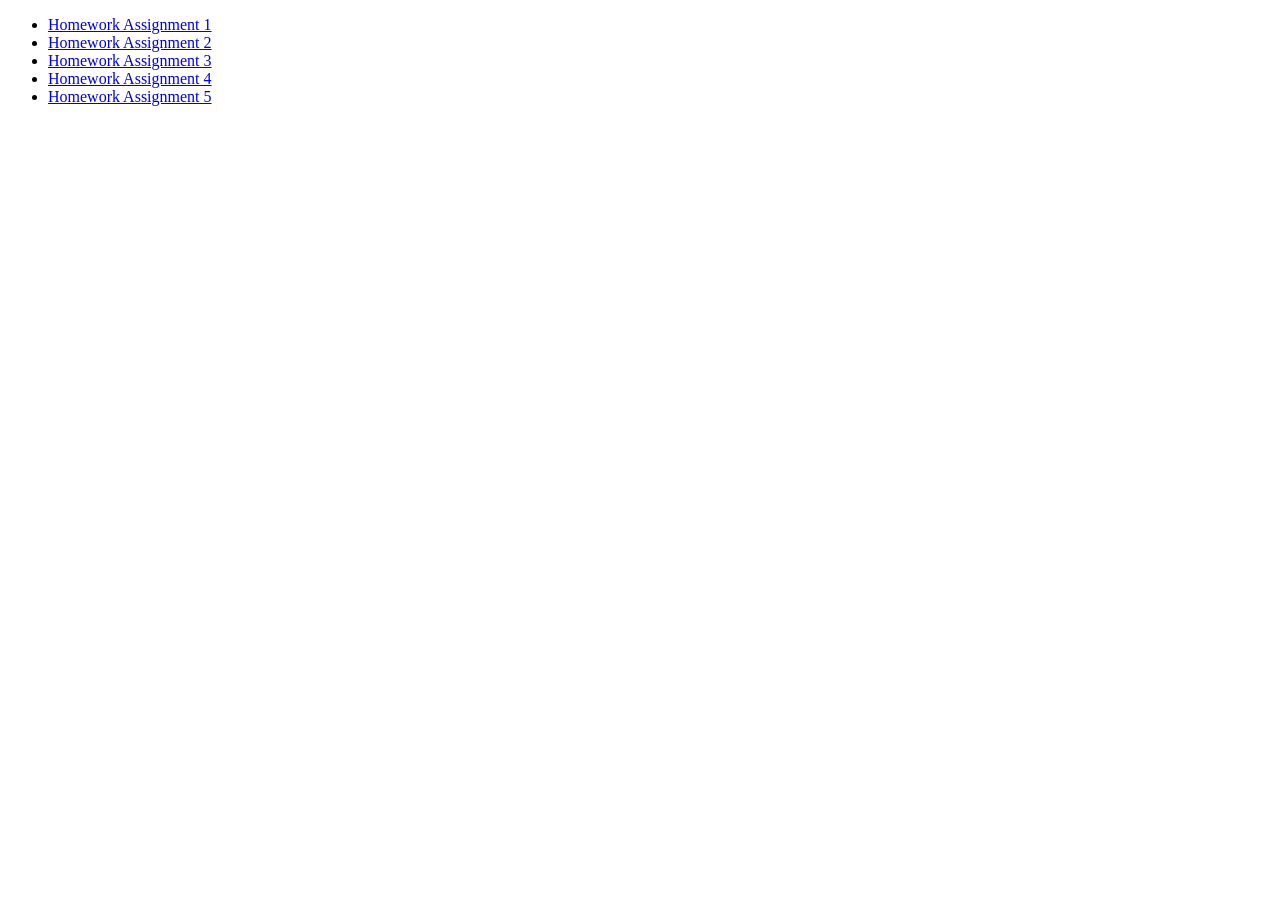
==== index.html @ d23c5f64 "Update index.html" ====
<!DOCTYPE html>
<html lang="en">
  <meta charset="UTF-8">
  <title>Page Title</title>
  
  <body>

    <ul>
      <li><a href="solution-hw1">Homework Assignment 1</a></li>
      <li><a href="solution-hw2">Homework Assignment 2</a></li>
      <li><a href="solution-hw3">Homework Assignment 3</a></li>
      <li><a href="solution-hw4">Homework Assignment 4</a></li>
      <li><a href="solution-hw5">Homework Assignment 5</a></li>
    </ul>

  </body>
</html>
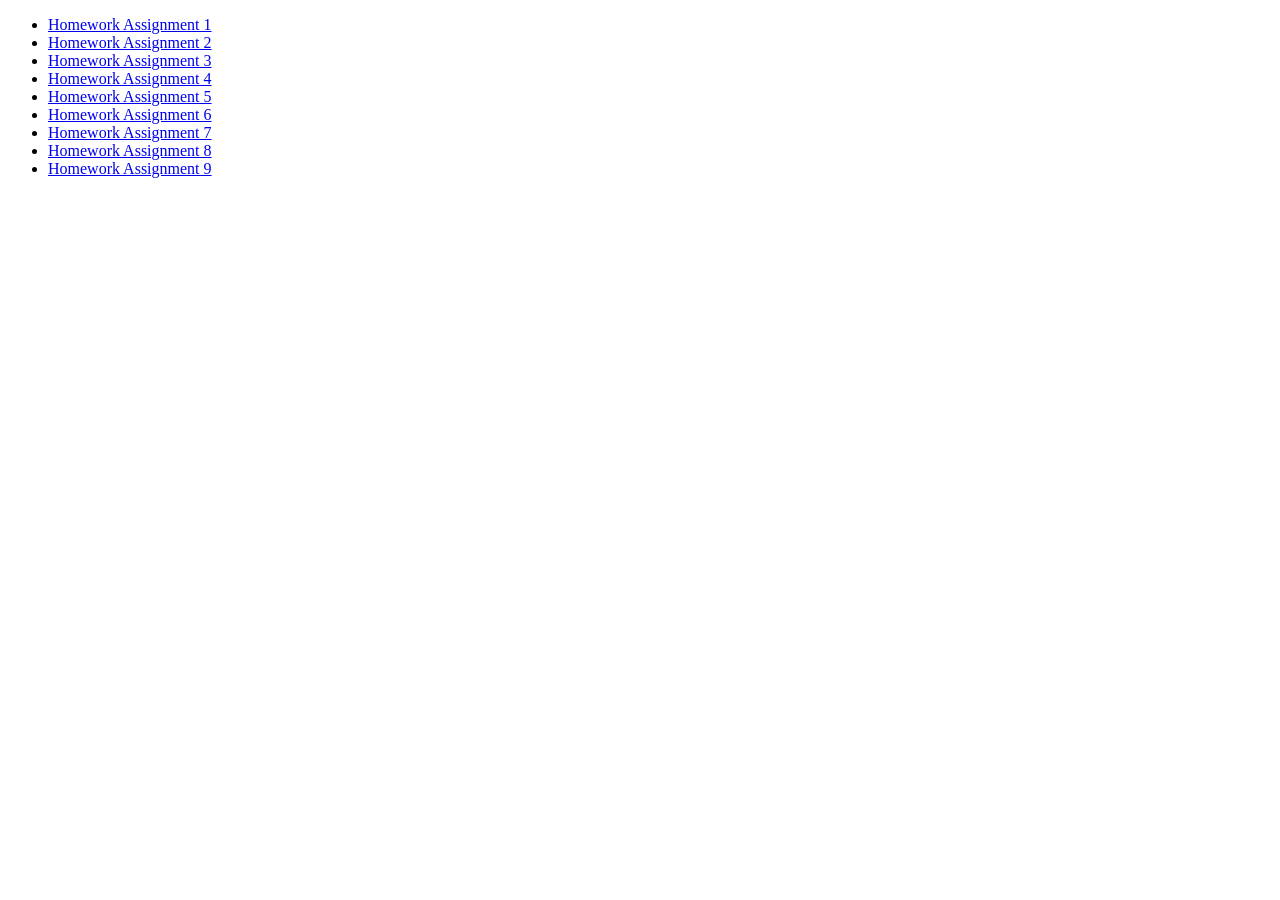
==== commit e5397abb: "Update index.html" ====
--- a/index.html
+++ b/index.html
@@ -11,6 +11,10 @@
       <li><a href="solution-hw3">Homework Assignment 3</a></li>
       <li><a href="solution-hw4">Homework Assignment 4</a></li>
       <li><a href="solution-hw5">Homework Assignment 5</a></li>
+      <li><a href="solution-hw6">Homework Assignment 6</a></li>
+      <li><a href="solution-hw7">Homework Assignment 7</a></li>
+      <li><a href="solution-hw8">Homework Assignment 8</a></li>
+      <li><a href="solution-hw9">Homework Assignment 9</a></li>
     </ul>
 
   </body>
